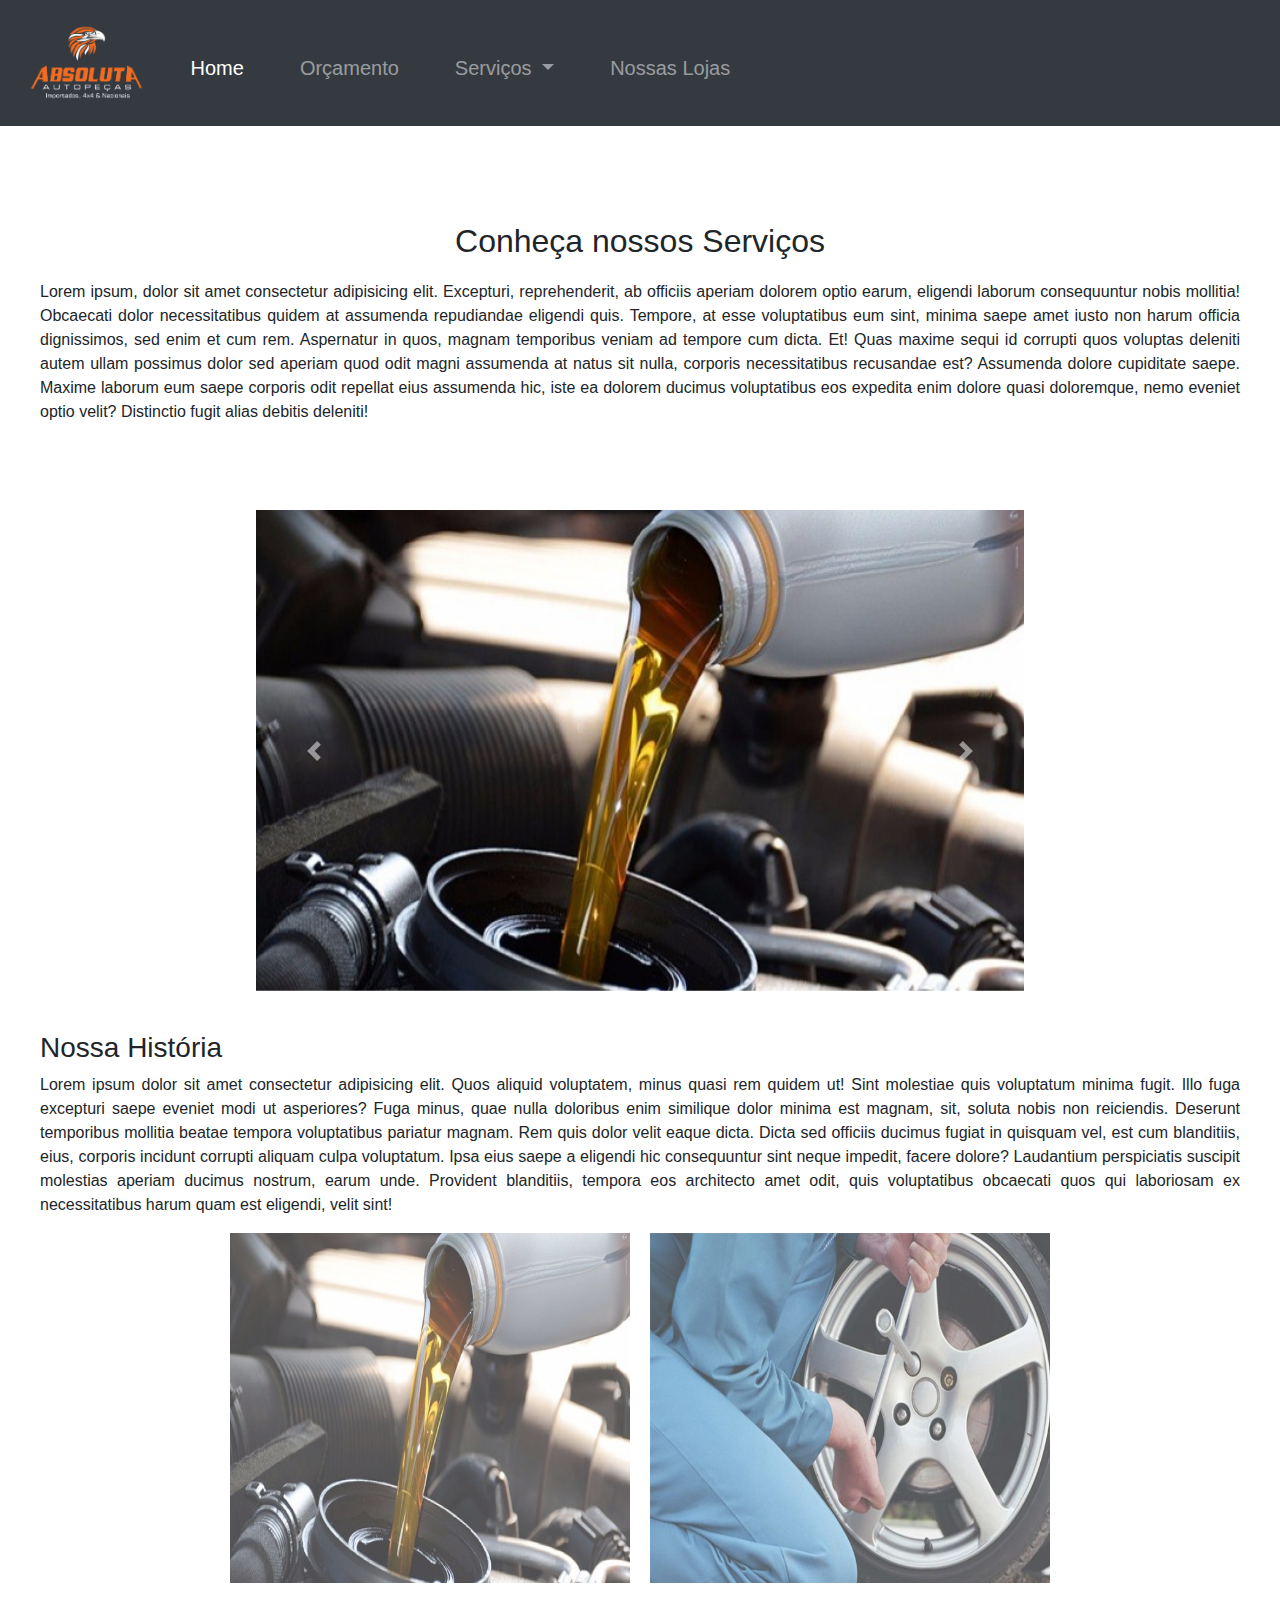
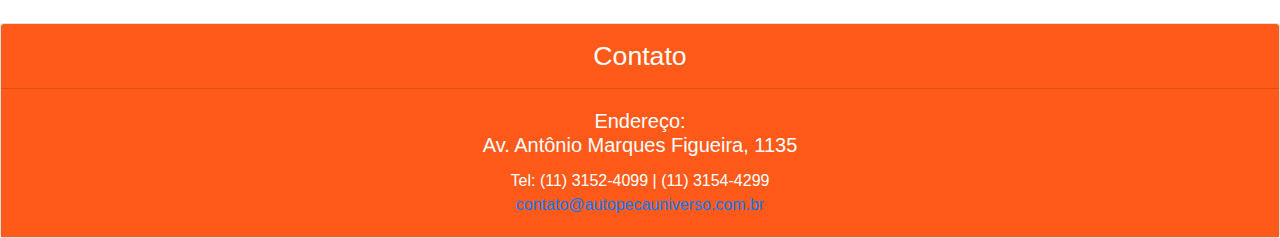
==== index.html @ d9fc5d5f "Finalizando o projeto" ====
<!DOCTYPE html>
<html lang="pt-br">
  <head>
    <meta charset="UTF-8" />
    <meta name="viewport" content="width=device-width, initial-scale=1.0" />
    <meta http-equiv="X-UA-Compatible" content="ie=edge" />
    <title>Auto peças Universo</title>
    <!-- inicio do css do bootstrap -->
    <link
      rel="stylesheet"
      href="https://stackpath.bootstrapcdn.com/bootstrap/4.4.1/css/bootstrap.min.css"
      integrity="sha384-Vkoo8x4CGsO3+Hhxv8T/Q5PaXtkKtu6ug5TOeNV6gBiFeWPGFN9MuhOf23Q9Ifjh"
      crossorigin="anonymous"
    />

    <!-- fim do css do bootstrap -->
    <link rel="stylesheet" href="css/autopeca.css" />
  </head>

  <body>
    <!-- incio do nav bar -->
    <nav class="navbar navbar-expand-lg navbar-dark bg-dark">
      <a class="navbar-brand" href="index.html"
        ><img src="img/logo4.jpg" alt="imagem do home"
      /></a>
      <button
        class="navbar-toggler"
        type="button"
        data-toggle="collapse"
        data-target="#navbarSupportedContent"
        aria-controls="navbarSupportedContent"
        aria-expanded="false"
        aria-label="Toggle navigation"
      >
        <span class="navbar-toggler-icon"></span>
      </button>

      <div class="collapse navbar-collapse" id="navbarSupportedContent">
        <ul class="navbar-nav mr-auto">
          <li class="nav-item active">
            <a class="nav-link" href="index.html"
              >Home <span class="sr-only"></span
            ></a>
          </li>
          <li class="nav-item">
            <a class="nav-link" href="orcamento.html">Orçamento</a>
          </li>
          <li class="nav-item dropdown">
            <a
              class="nav-link dropdown-toggle"
              href="#"
              id="navbarDropdown"
              role="button"
              data-toggle="dropdown"
              aria-haspopup="true"
              aria-expanded="false"
            >
              Serviços
            </a>
            <div class="dropdown-menu" aria-labelledby="navbarDropdown">
              <a class="dropdown-item" href="motos.html">Serviços de Moto</a>
              <a class="dropdown-item" href="carros.html">Serviços de Carro</a>
              <div class="dropdown-divider"></div>
            </div>
          </li>
          <li class="nav-item">
            <a
              class="nav-link "
              href="lojas.html"
              tabindex="-1"
              aria-disabled="true"
              >Nossas Lojas</a
            >
          </li>
        </ul>
        <form class="form-inline my-2 my-lg-0"></form>
      </div>
    </nav>
    <!-- Fim do nav bar   -->

    <header>
      <h1>Auto peças Universo</h1>
    </header>

    <!-- inicio do carousel -->
    <main>
      <div id="home1">
        <h2>Conheça nossos Serviços</h2>
        <p>
          <span
            >Lorem ipsum, dolor sit amet consectetur adipisicing elit.
            Excepturi, reprehenderit, ab officiis aperiam dolorem optio earum,
            eligendi laborum consequuntur nobis mollitia! Obcaecati dolor
            necessitatibus quidem at assumenda repudiandae eligendi quis.</span
          >
          <span
            >Tempore, at esse voluptatibus eum sint, minima saepe amet iusto non
            harum officia dignissimos, sed enim et cum rem. Aspernatur in quos,
            magnam temporibus veniam ad tempore cum dicta. Et!</span
          >
          <span
            >Quas maxime sequi id corrupti quos voluptas deleniti autem ullam
            possimus dolor sed aperiam quod odit magni assumenda at natus sit
            nulla, corporis necessitatibus recusandae est? Assumenda dolore
            cupiditate saepe.</span
          >
          <span
            >Maxime laborum eum saepe corporis odit repellat eius assumenda hic,
            iste ea dolorem ducimus voluptatibus eos expedita enim dolore quasi
            doloremque, nemo eveniet optio velit? Distinctio fugit alias debitis
            deleniti!</span
          >
        </p>
      </div>
      <div id="carousel">
        <div
          id="carouselPrimeiraLinha"
          class="carousel slide"
          data-ride="carousel"
        >
          <div class="carousel-inner">
            <div class="carousel-item active">
              <img src="img/fundo1.jpg" class="d-block w-100" alt="..." />
            </div>
            <div class="carousel-item">
              <img src="img/fundo2.jpg" class="d-block w-100" alt="..." />
            </div>
            <div class="carousel-item">
              <img src="img/fundo3.jpg" class="d-block w-100" alt="..." />
            </div>
          </div>
          <a
            class="carousel-control-prev"
            href="#carouselPrimeiraLinha"
            role="button"
            data-slide="prev"
          >
            <span class="carousel-control-prev-icon" aria-hidden="true"></span>
            <span class="sr-only">Previous</span>
          </a>
          <a
            class="carousel-control-next"
            href="#carouselPrimeiraLinha"
            role="button"
            data-slide="next"
          >
            <span class="carousel-control-next-icon" aria-hidden="true"></span>
            <span class="sr-only">Next</span>
          </a>
        </div>
      </div>
    </main>

    <!-- fim do carousel -->
    <div id="home2">
      <h3>Nossa História</h3>
      <p>
        <span
          >Lorem ipsum dolor sit amet consectetur adipisicing elit. Quos aliquid
          voluptatem, minus quasi rem quidem ut! Sint molestiae quis voluptatum
          minima fugit. Illo fuga excepturi saepe eveniet modi ut
          asperiores?</span
        >
        <span
          >Fuga minus, quae nulla doloribus enim similique dolor minima est
          magnam, sit, soluta nobis non reiciendis. Deserunt temporibus mollitia
          beatae tempora voluptatibus pariatur magnam. Rem quis dolor velit
          eaque dicta.</span
        >
        <span
          >Dicta sed officiis ducimus fugiat in quisquam vel, est cum
          blanditiis, eius, corporis incidunt corrupti aliquam culpa voluptatum.
          Ipsa eius saepe a eligendi hic consequuntur sint neque impedit, facere
          dolore?</span
        >
        <span
          >Laudantium perspiciatis suscipit molestias aperiam ducimus nostrum,
          earum unde. Provident blanditiis, tempora eos architecto amet odit,
          quis voluptatibus obcaecati quos qui laboriosam ex necessitatibus
          harum quam est eligendi, velit sint!</span
        >
      </p>
      <div id="imgHome">
        <img src="img/fundo1.jpg" alt="foto1" /><img
          src="img/fundo2.jpg"
          alt="foto2"
        />
      </div>
    </div>

    <!-- inico do footer -->
    <footer>
      <div class="card">
        <div class="card-header">
          Contato
        </div>
        <div class="card-body">
          <h5 class="card-title">
            Endereço:<br />Av. Antônio Marques Figueira, 1135
          </h5>
          <p class="card-text">
            Tel: (11) 3152-4099 | (11) 3154-4299 <br />
            <a href="mailto:contato@autopecauniverso.com.br"
              >contato@autopecauniverso.com.br</a
            >
          </p>
        </div>
      </div>
    </footer>
    <!-- fim do footer -->

    <script
      src="https://code.jquery.com/jquery-3.4.1.slim.min.js"
      integrity="sha384-J6qa4849blE2+poT4WnyKhv5vZF5SrPo0iEjwBvKU7imGFAV0wwj1yYfoRSJoZ+n"
      crossorigin="anonymous"
    ></script>
    <script
      src="https://cdn.jsdelivr.net/npm/popper.js@1.16.0/dist/umd/popper.min.js"
      integrity="sha384-Q6E9RHvbIyZFJoft+2mJbHaEWldlvI9IOYy5n3zV9zzTtmI3UksdQRVvoxMfooAo"
      crossorigin="anonymous"
    ></script>
    <script
      src="https://stackpath.bootstrapcdn.com/bootstrap/4.4.1/js/bootstrap.min.js"
      integrity="sha384-wfSDF2E50Y2D1uUdj0O3uMBJnjuUD4Ih7YwaYd1iqfktj0Uod8GCExl3Og8ifwB6"
      crossorigin="anonymous"
    ></script>
  </body>
</html>
---- css/autopeca.css ----
h1 {
  opacity: 0;
}
nav img {
  width: auto;
  height: 100px;
}
h2 {
  text-align: center;
  margin-bottom: 20px;
  font-family: Arial, Helvetica, sans-serif;
}
nav ul li {
  padding: 30px;
  padding-left: 10px;
  font-size: 15pt;
  /* color: rgb(3, 1, 1); */
  font-family: Arial, Helvetica, sans-serif;
  margin-bottom: 10px;
  padding-bottom: 10px;
  /* background-color: rgb(255, 0, 0, 0.5); */
}
#home1 {
  text-align: justify;
  padding: 40px;
  margin-bottom: 200px;
}
footer .card-header {
  background-color: rgba(255, 72, 0, 0.9);
  color: rgb(255, 255, 255);
  text-align: center;
  font-size: 20pt;
}
footer .card-body {
  background-color: rgba(255, 72, 0, 0.9);
  color: rgb(255, 255, 255);
  text-align: center;
}

nav {
  height: 100%;
}

#imgHome {
  text-align: center;
}
#imgHome img {
  width: 400px;
  height: 350px;
  margin: 0 10px;
  transition: ease 1s;
  opacity: 70%;
}
#imgHome img:hover {
  opacity: 100%;
  cursor: pointer;
}
#home2 {
  background-color: rgba(255, 255, 255, 100%);
  padding: 40px;
  text-align: justify;
}
#home1 {
  background-color: rgb(255, 255, 255);
  padding: 40px;
  margin-bottom: 30px;
  text-align: justify;
}
#carousel {
  width: 60%;
  margin: 0 auto;
}
#carro1 h3 {
  text-align: center;
  margin-bottom: 100px;
  font-family: Arial, Helvetica, sans-serif;
}
#carro1 h2 {
  color: rgba(255, 72, 0, 0.9);
  font-family: "Rubik Mono One", sans-serif;
}
#fotocarro h2 {
  color: rgba(0, 0, 0, 0.9);
  font-family: "Rubik Mono One";
}
#fotocarro h3 {
  text-align: center;
  font-family: Arial, Helvetica, sans-serif;
}
#fotocarro {
  text-align: center;
}
#carro2 h3 {
  text-align: center;
  font-family: Arial, Helvetica, sans-serif;
}
#carro2 h2 {
  margin-top: 50px;
  color: rgba(0, 0, 0, 0.9);
  font-family: "Rubik Mono One";
}
#carro2 {
  text-align: center;
  padding-top: 50px;
}
#carro3 h3 {
  text-align: center;
  font-family: Arial, Helvetica, sans-serif;
}
#carro3 h2 {
  margin-top: 50px;
  color: rgba(0, 0, 0, 0.9);
  font-family: "Rubik Mono One";
}
#carro3 {
  text-align: center;
  padding-top: 50px;
}
#carro4 h3 {
  text-align: center;
  font-family: Arial, Helvetica, sans-serif;
}
#carro4 h2 {
  margin-top: 50px;
  color: rgba(0, 0, 0, 0.9);
  font-family: "Rubik Mono One";
}
#carro4 {
  text-align: center;
  padding-top: 50px;
  padding-bottom: 50px;
}
/* inicio do css das imagens motos */
/* inicio containermotos */
#containermotos h3 {
  text-align: center;
  margin-bottom: 100px;
  font-family: Arial, Helvetica, sans-serif;
}
#containermotos h2 {
  color: rgba(255, 72, 0, 0.9);
  font-family: "Rubik Mono One", sans-serif;
}
/* fim containermotos */
/* inicio motos1 */
#motos1 h2 {
  color: rgba(0, 0, 0, 0.9);
  font-family: "Rubik Mono One";
}
#motos1 h3 {
  text-align: center;
  font-family: Arial, Helvetica, sans-serif;
}
#motos1 {
  text-align: center;
}

#motos1 img {
  width: 50%;
  height: auto;
  margin: 0 10px;
}

/* fim motos1  */
/* inicio motos2 */
#motos2 h3 {
  text-align: center;
  font-family: Arial, Helvetica, sans-serif;
}
#motos2 h2 {
  margin-top: 50px;
  color: rgba(0, 0, 0, 0.9);
  font-family: "Rubik Mono One";
}
#motos2 {
  text-align: center;
  padding-top: 10px;
  padding-bottom: 10px;
}

#motos2 img {
  width: 50%;
  height: 400px;
  margin: 0 10px;
}
/* fim motos2  */
/* inicio motos3 */
#motos3 h3 {
  text-align: center;
  font-family: Arial, Helvetica, sans-serif;
}
#motos3 h2 {
  margin-top: 50px;
  color: rgba(0, 0, 0, 0.9);
  font-family: "Rubik Mono One";
}
#motos3 {
  text-align: center;
  padding-top: 10px;
  padding-bottom: 10px;
}

#motos3 img {
  width: 50%;
  height: auto;
  margin: 0 10px;
}
/* fim motos3 */
/* inicio da formatação das lojas */

#lojava {
  margin-top: 50px;
  color: rgba(255, 72, 0, 0.9);
  font-family: "Rubik ";
}
#lojavz {
  margin-top: 50px;
  color: rgba(255, 72, 0, 0.9);
  font-family: "Rubik ";
}
#lojavp {
  margin-top: 50px;
  color: rgba(255, 72, 0, 0.9);
  font-family: "Rubik ";
}
/* fim da formatação das lojas */
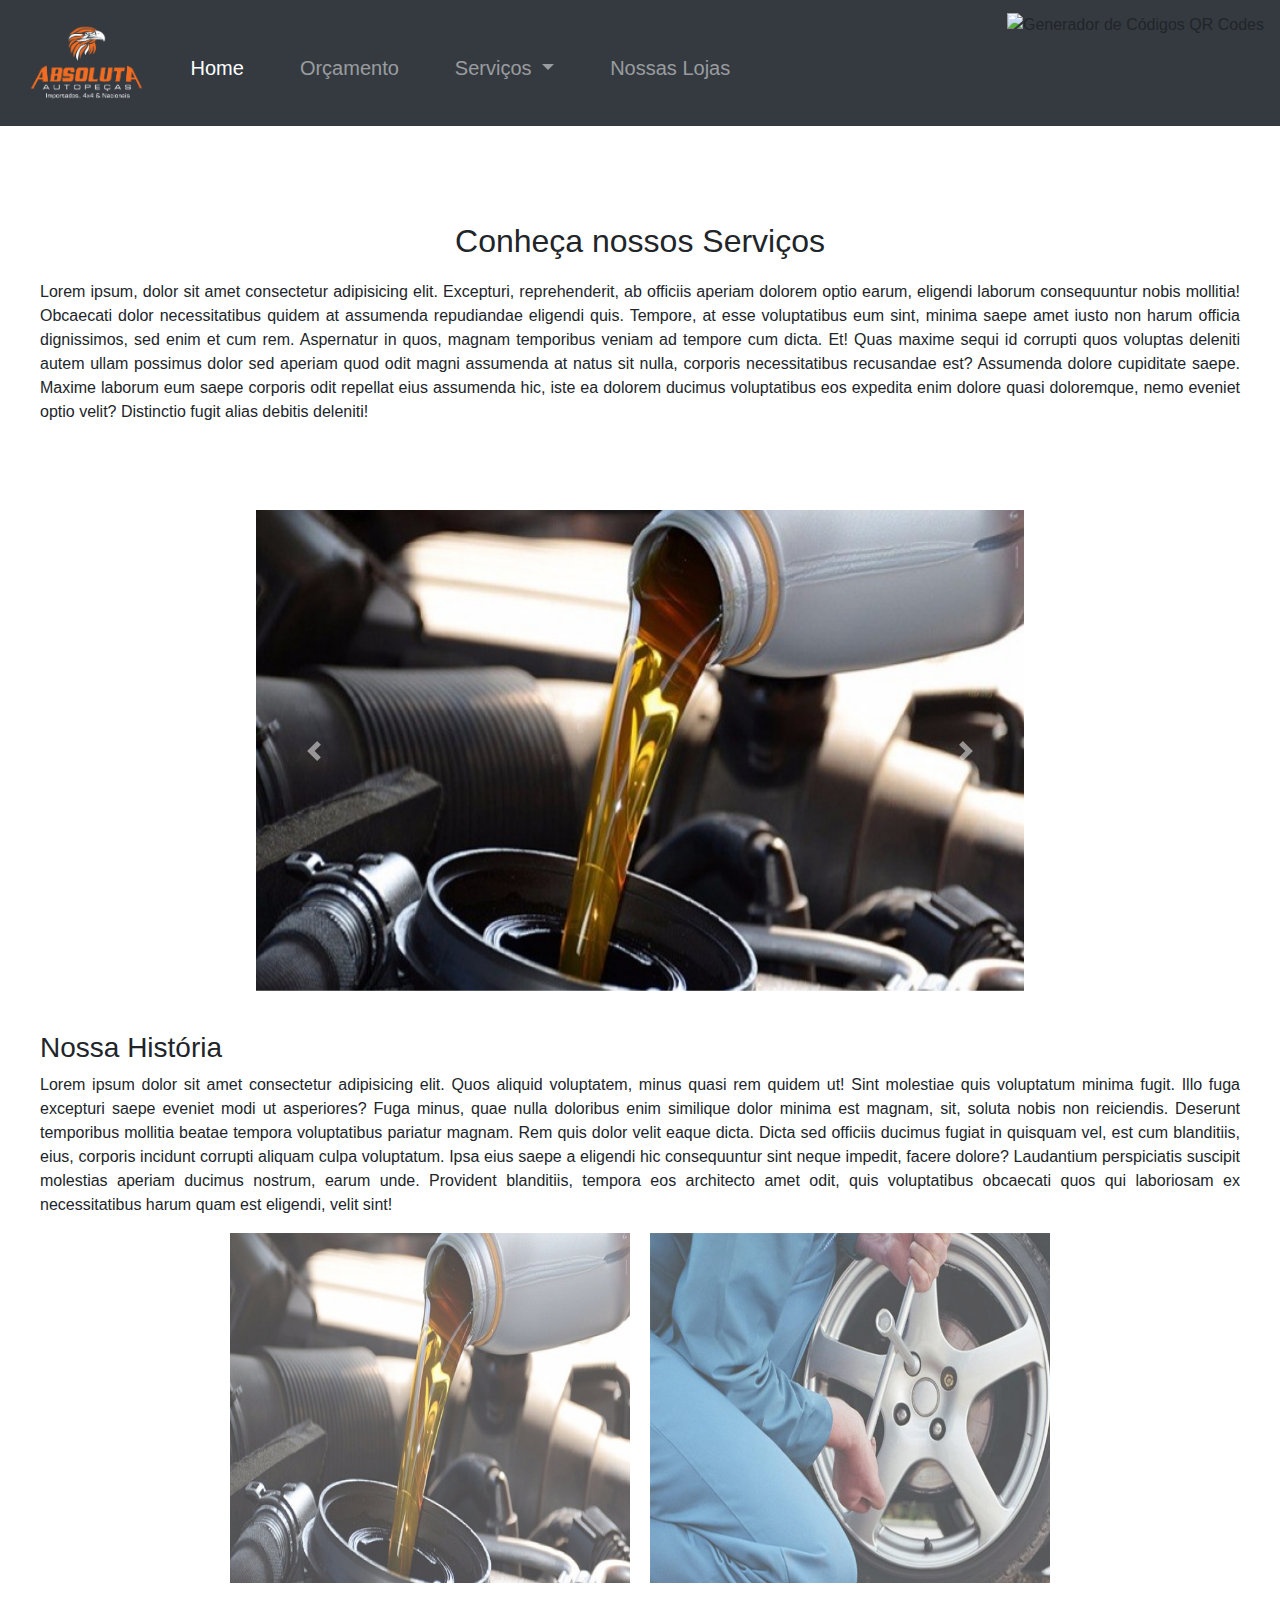
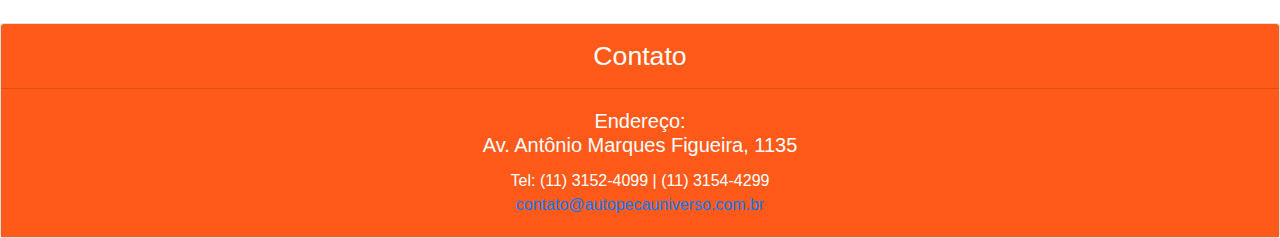
==== commit 1087181f: "finalização do projeto" ====
--- a/index.html
+++ b/index.html
@@ -75,6 +75,10 @@
         </ul>
         <form class="form-inline my-2 my-lg-0"></form>
       </div>
+      <img
+        src="https://www.codigos-qr.com/qr/php/qr_img.php?d=http%3A%2F%2F10.26.44.30%2FProjeto-Autope-as-master&s=6&e=m"
+        alt="Generador de Códigos QR Codes"
+      />
     </nav>
     <!-- Fim do nav bar   -->
 
